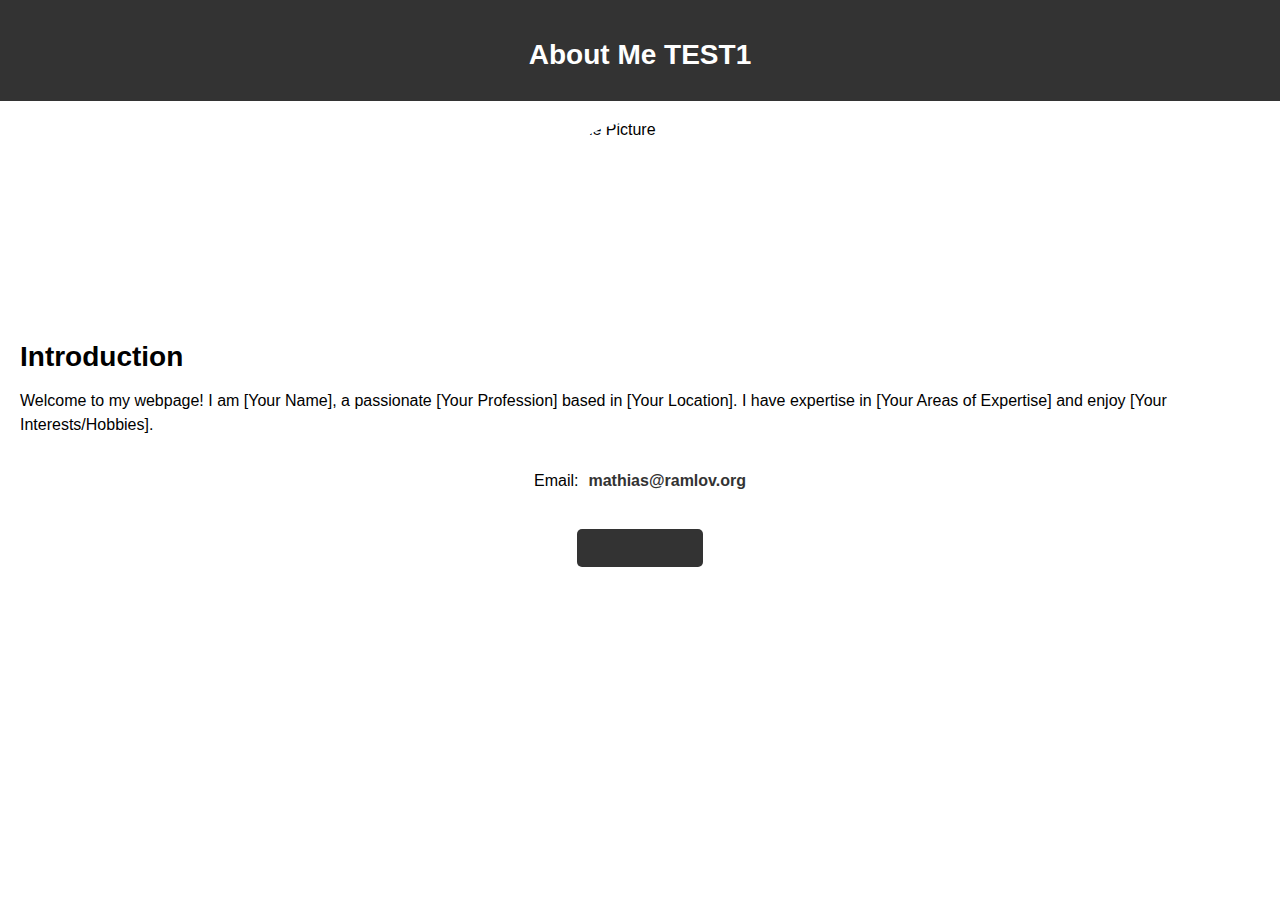
==== aboutme.html @ 6b6d3c8c "Update aboutme.html" ====
<!DOCTYPE html>
<html>
<head>
  <title>About Me</title>
  <style>
    body {
      font-family: Arial, sans-serif;
      margin: 0;
      padding: 0;
    }
    
    header {
      background-color: #333;
      color: #fff;
      padding: 20px;
      text-align: center;
    }
    
    section {
      margin: 20px;
    }
    
    h1 {
      font-size: 28px;
      margin-bottom: 10px;
    }
    
    p {
      font-size: 16px;
      line-height: 1.5;
    }
    
    .contact-info {
      display: flex;
      justify-content: center;
      align-items: center;
      margin-top: 10px;
    }
    
    .contact-info p {
      margin-right: 10px;
    }
    
    .contact-info a {
      text-decoration: none;
      font-weight: bold;
      color: #333;
    }
    
    .profile-pic {
      display: block;
      margin: 20px auto;
      width: 200px;
      height: 200px;
      border-radius: 50%;
    }
    
    .email-button {
      display: inline-block;
      background-color: #333;
      color: #fff;
      padding: 10px 20px;
      text-decoration: none;
      border-radius: 5px;
      margin-top: 10px;
    }
  </style>
</head>
<body>
  <header>
    <h1>About Me TEST1</h1>
  </header>
  
  <section>
    <img class="profile-pic" src="your-profile-pic.jpg" alt="Profile Picture">
    
    <h1>Introduction</h1>
    <p>
      Welcome to my webpage! I am [Your Name], a passionate [Your Profession] based in [Your Location]. I have expertise in [Your Areas of Expertise] and enjoy [Your Interests/Hobbies].
    </p>
    
    <div class="contact-info">
      <p>Email:</p>
      <a href="mailto:mathias@ramlov.org">mathias@ramlov.org</a>
    </div>
    
    <div class="contact-info">
      <a href="mailto:mathias@ramlov.org" class="email-button">Contact Me</a>
    </div>
  </section>
</body>
</html>
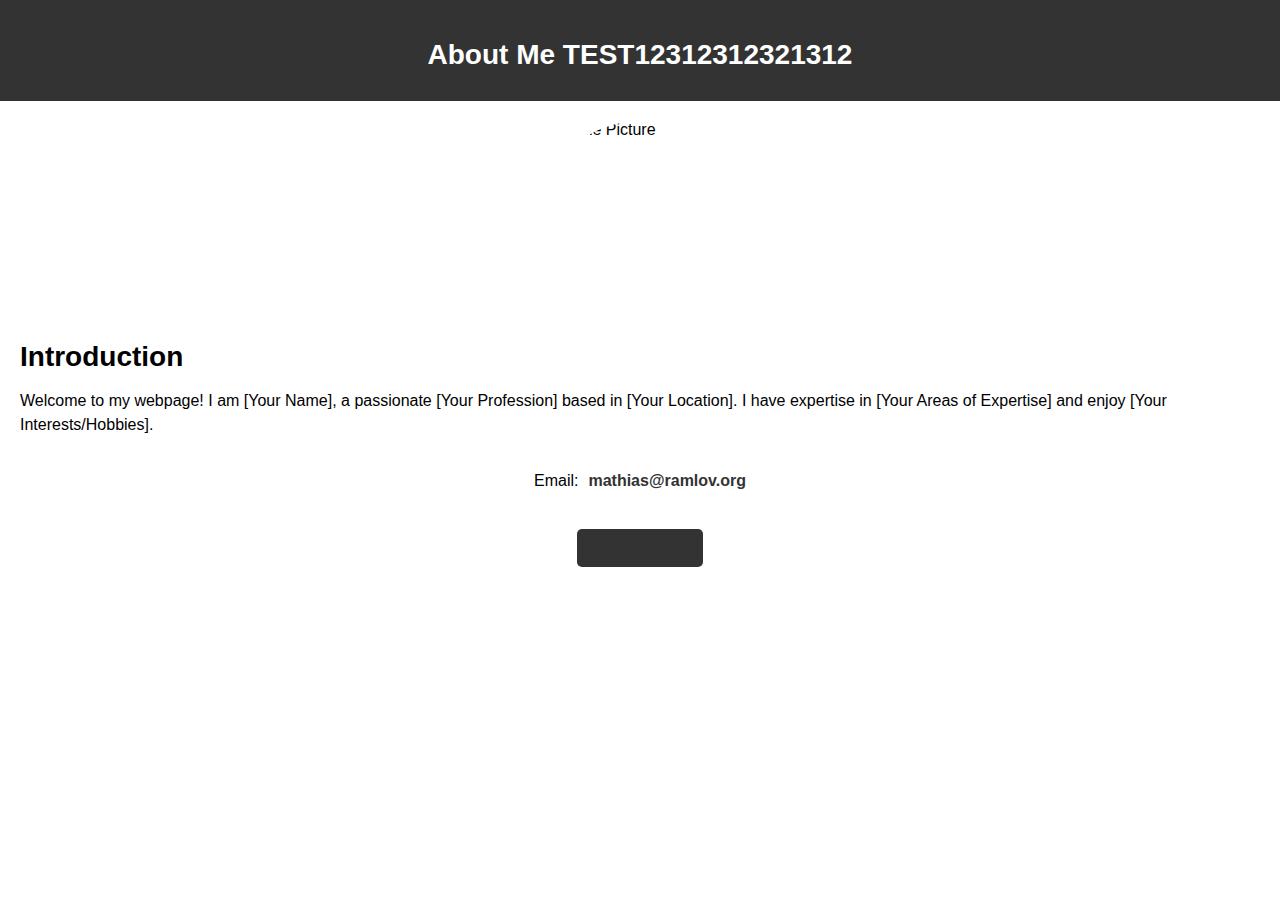
==== commit ae29cd08: "Hej pete" ====
--- a/aboutme.html
+++ b/aboutme.html
@@ -68,7 +68,7 @@
 </head>
 <body>
   <header>
-    <h1>About Me TEST1</h1>
+    <h1>About Me TEST12312312321312</h1>
   </header>
   
   <section>
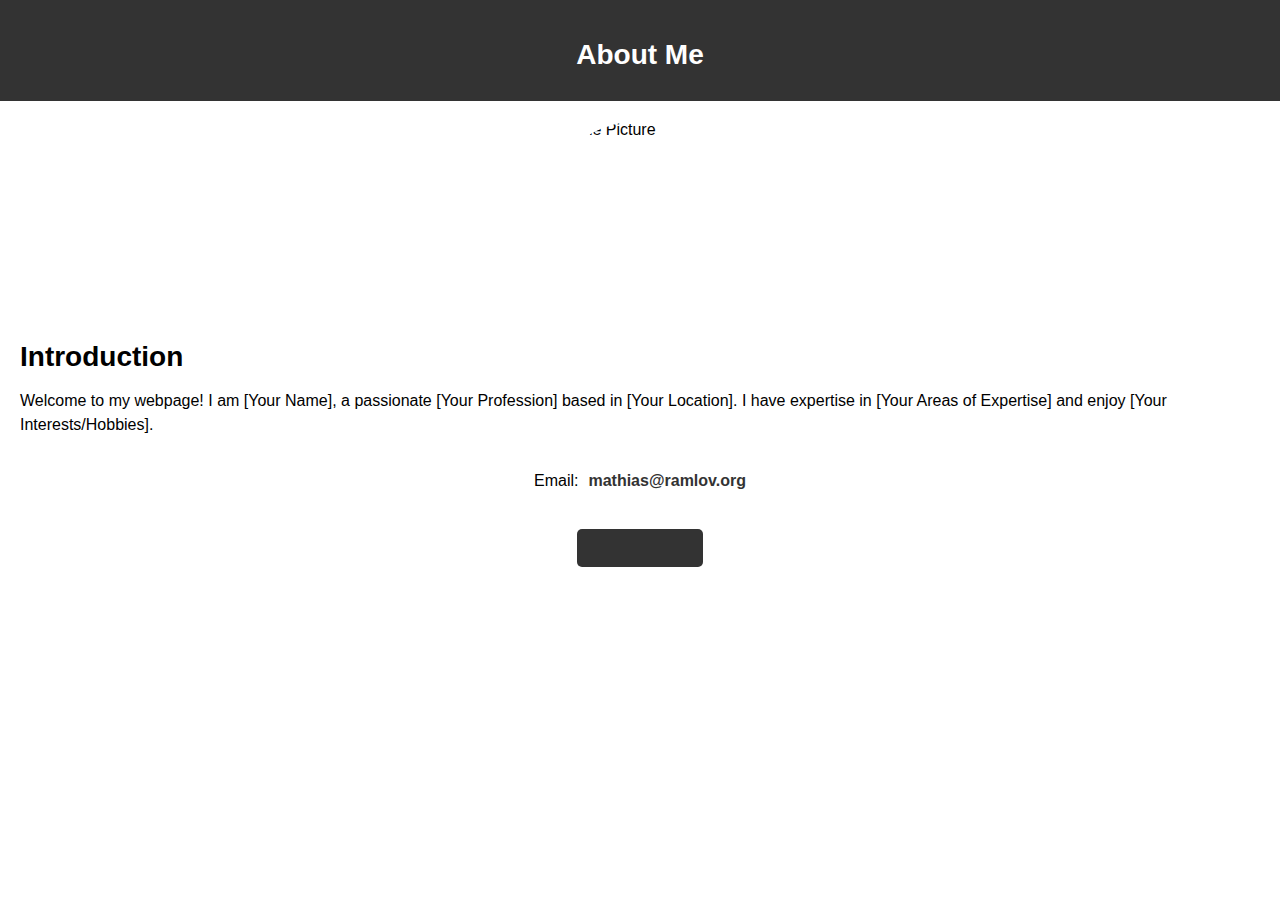
==== commit b04d04bf: "Update aboutme.html" ====
--- a/aboutme.html
+++ b/aboutme.html
@@ -68,7 +68,7 @@
 </head>
 <body>
   <header>
-    <h1>About Me TEST12312312321312</h1>
+    <h1>About Me</h1>
   </header>
   
   <section>
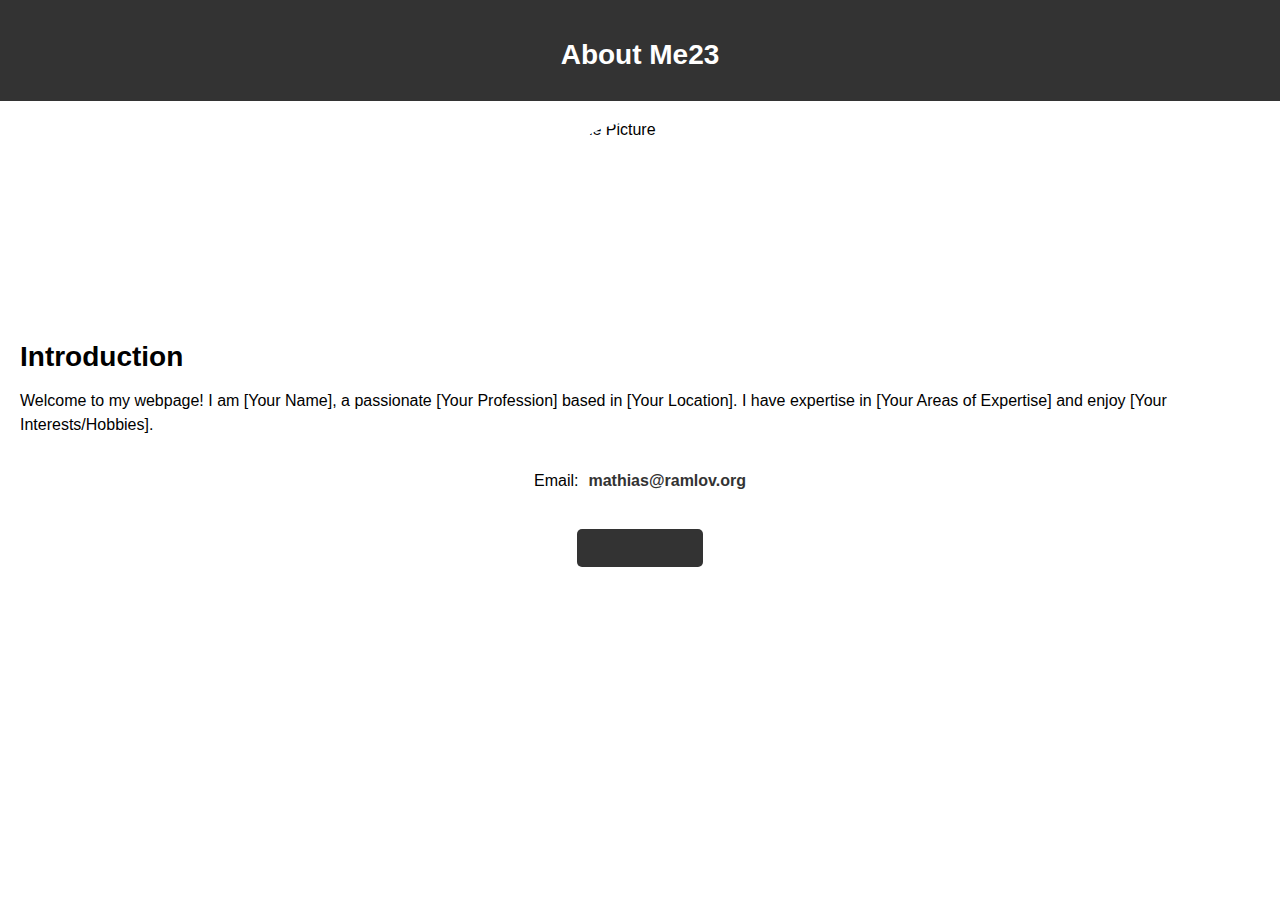
==== commit ca9bb8df: "Update aboutme.html" ====
--- a/aboutme.html
+++ b/aboutme.html
@@ -68,7 +68,7 @@
 </head>
 <body>
   <header>
-    <h1>About Me</h1>
+    <h1>About Me23</h1>
   </header>
   
   <section>
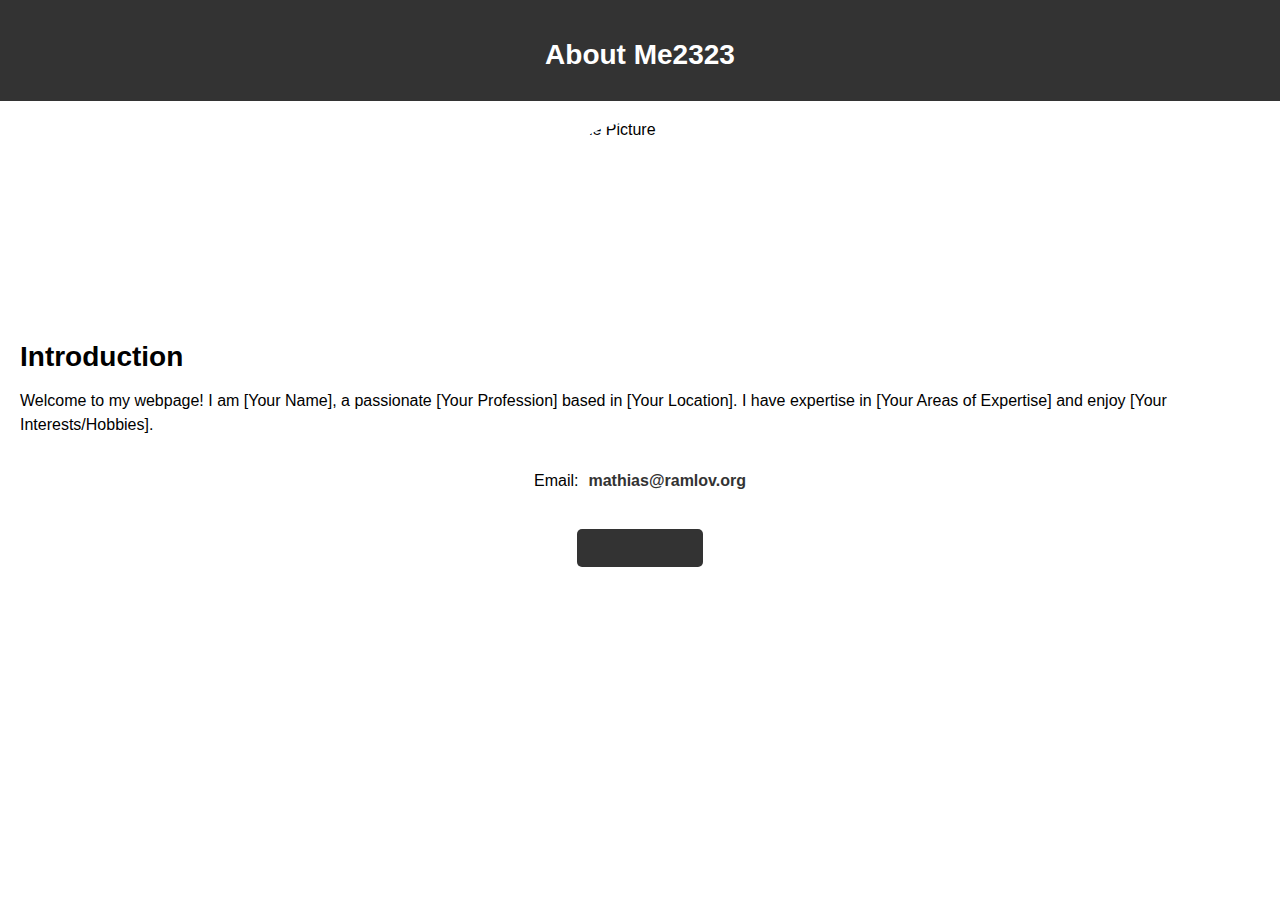
==== commit 2a1769cb: "Update aboutme.html" ====
--- a/aboutme.html
+++ b/aboutme.html
@@ -68,7 +68,7 @@
 </head>
 <body>
   <header>
-    <h1>About Me23</h1>
+    <h1>About Me2323</h1>
   </header>
   
   <section>
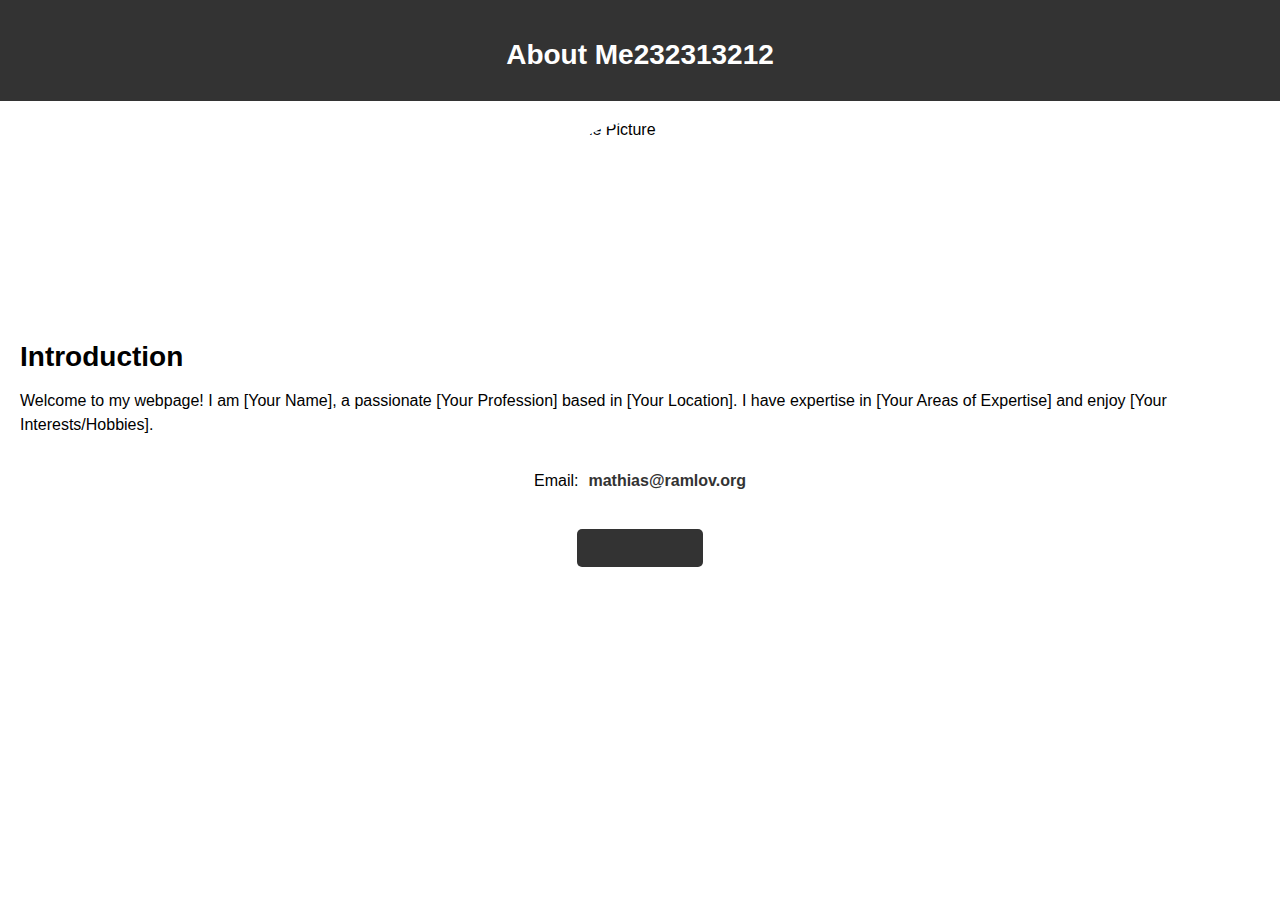
==== commit c8875746: "Update aboutme.html" ====
--- a/aboutme.html
+++ b/aboutme.html
@@ -68,7 +68,7 @@
 </head>
 <body>
   <header>
-    <h1>About Me2323</h1>
+    <h1>About Me232313212</h1>
   </header>
   
   <section>
